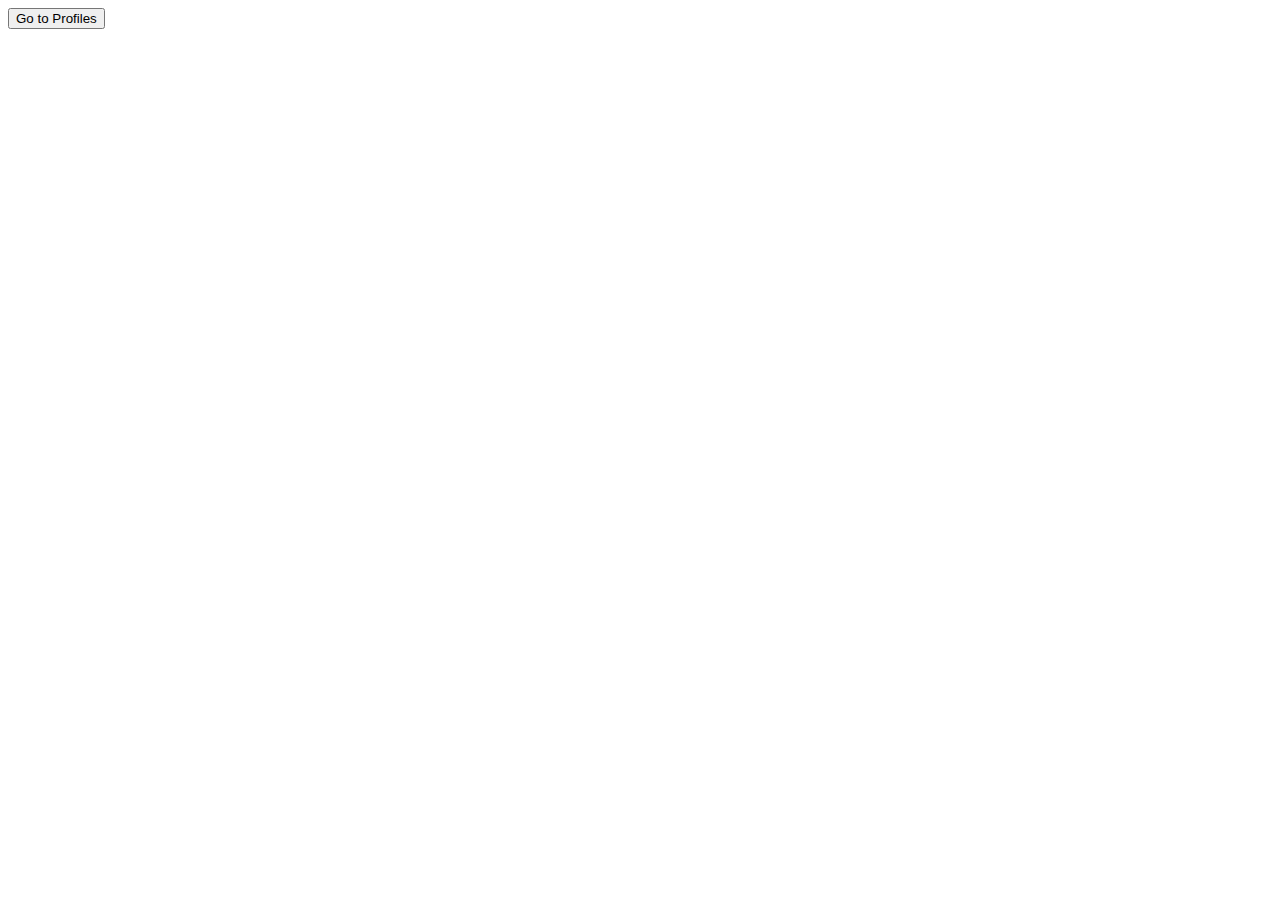
==== main.html @ eb24d655 "Adding main file" ====
<!DOCTYPE html>
<html lang="en">
<head>
    <meta charset="UTF-8">
    <meta name="viewport" content="width=device-width, initial-scale=1.0">
    <title>Gradient Background Page</title>
    <link rel="stylesheet" href="style-main.css">
</head>

<body>
    <button onclick="location.href='profiles.html'">Go to Profiles</button>
</body>
</html>
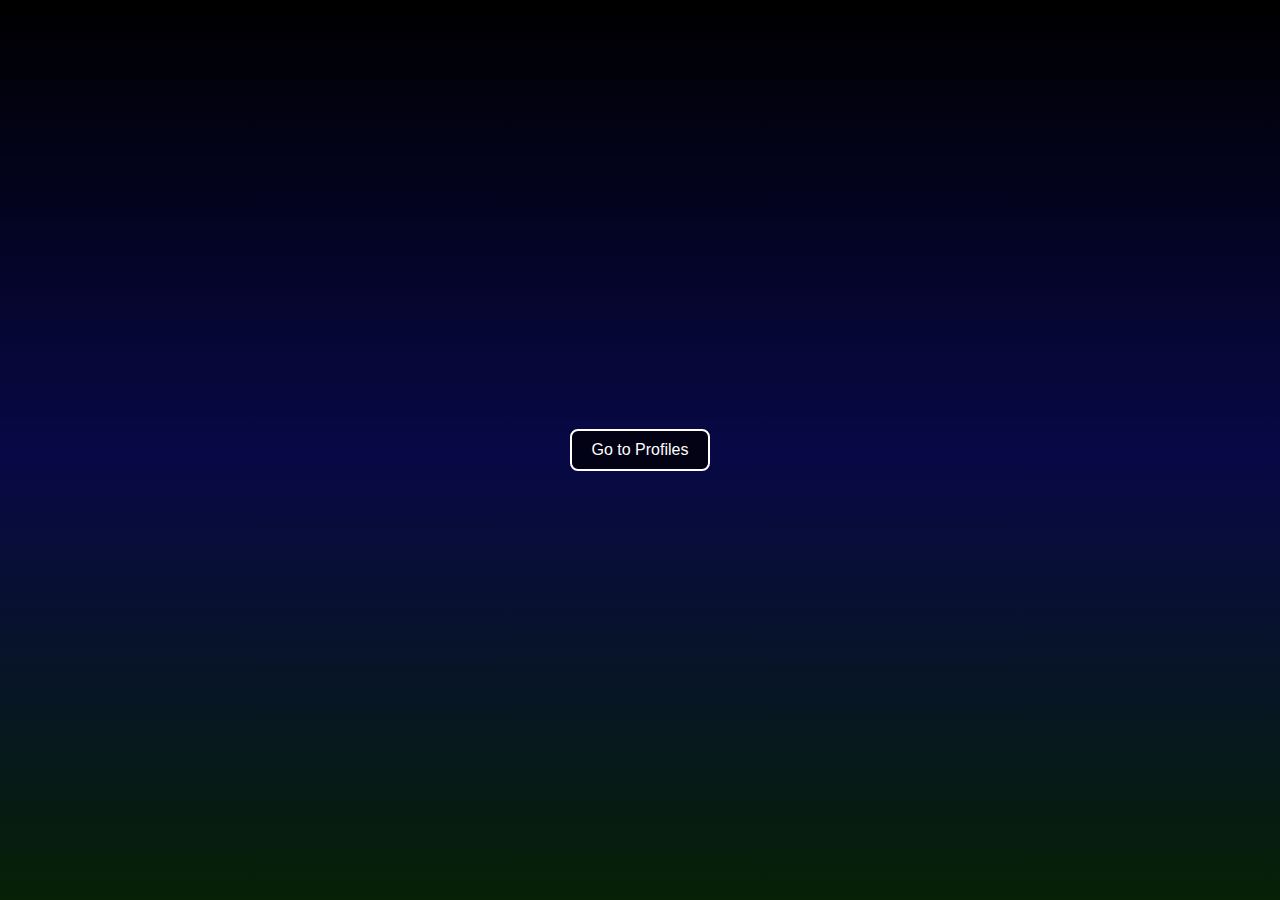
==== commit 9c1cadeb: "add favicon" ====
--- a/main.html
+++ b/main.html
@@ -5,6 +5,7 @@
     <meta name="viewport" content="width=device-width, initial-scale=1.0">
     <title>Gradient Background Page</title>
     <link rel="stylesheet" href="style-main.css">
+    <link rel="icon" type="image/x-icon" href="./Media/favico.ico">
 </head>
 
 <body>
--- a/style-main.css
+++ b/style-main.css
@@ -0,0 +1,27 @@
+/* Body styles */
+body {
+    margin: 0;
+    padding: 0;
+    height: 100vh;
+    display: flex;
+    justify-content: center;
+    align-items: center;
+    background: linear-gradient(to bottom, black, rgb(8, 8, 70), rgb(6, 33, 6));
+    font-family: Arial, sans-serif;
+}
+
+/* Button styles */
+button {
+    padding: 10px 20px;
+    font-size: 16px;
+    color: white;
+    background-color: rgba(0, 0, 0, 0.7);
+    border: 2px solid white;
+    border-radius: 8px;
+    cursor: pointer;
+    transition: background-color 0.3s ease;
+}
+
+button:hover {
+    background-color: rgba(255, 255, 255, 0.3);
+}